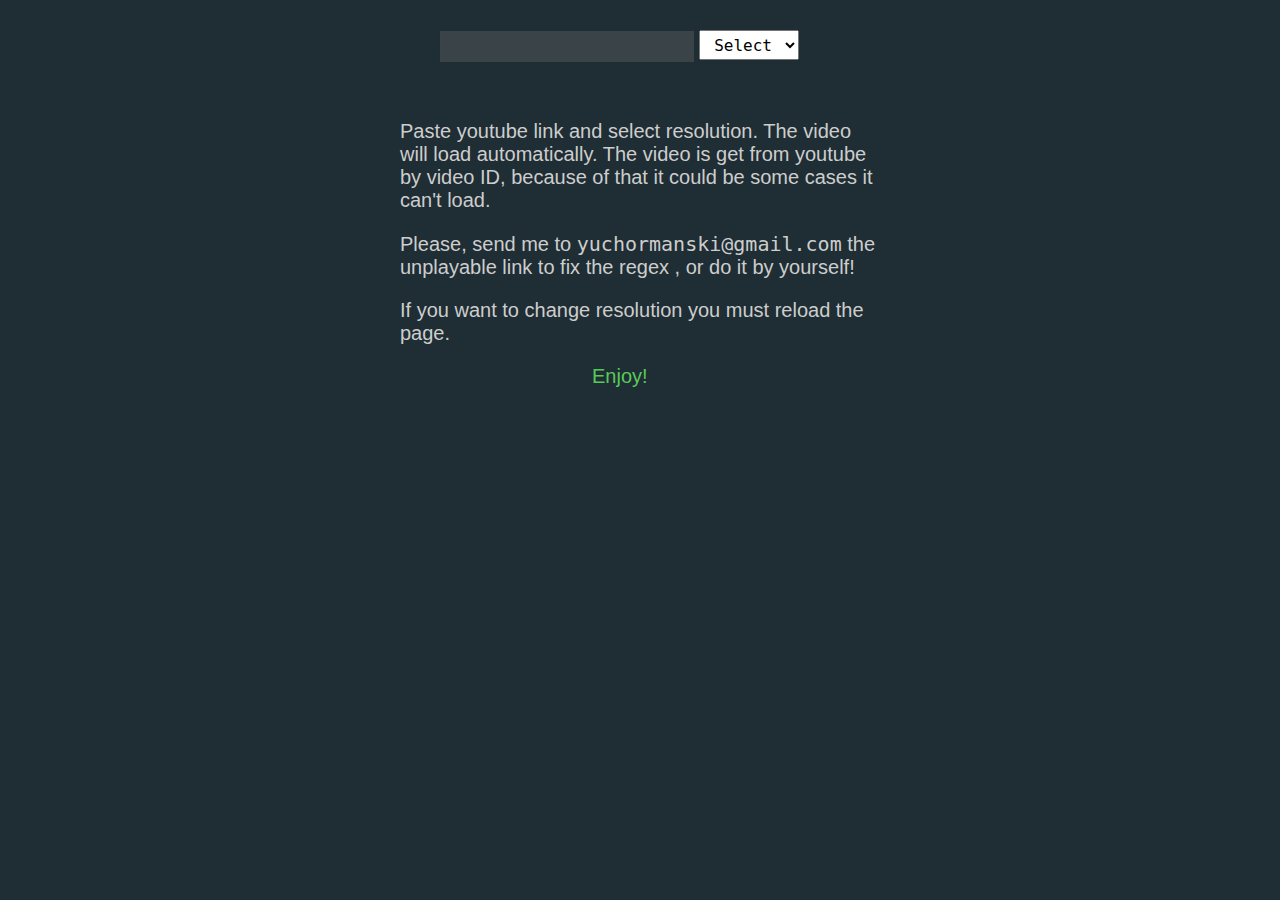
==== standAlone.html @ 6b6196b1 "update" ====
<!DOCTYPE html>
<html lang="en">

<head>
    <meta charset="UTF-8">
    <meta http-equiv="X-UA-Compatible" content="IE=edge">
    <meta name="viewport" content="width=device-width, initial-scale=1.0">
    <title>Play Youtube Video n dark screen</title>
    <style>
        body {
    background-color: #1f2d34;
    font-family: system-ui, -apple-system, BlinkMacSystemFont, 'Segoe UI', Roboto, Oxygen, Ubuntu, Cantarell, 'Open Sans', 'Helvetica Neue', sans-serif;
}

.input-link {
    width: 400px;
    height: 40px;
    margin: 30px auto 20px;
}

input {
    background-color: rgba(134, 134, 134, 0.253);
    color: rgb(174, 174, 174);
    width: 250px;
    border: none;
}
input[type="text" i] {
    padding: 8px 2px;
}
select {
    width: 100px;
    height: 30px;
    font-size: 16px;
    font-family:monospace;
    text-align: center;
}

.input-link button {
    background-color: rgb(56, 56, 56);
    color: rgb(169, 169, 169);
    border: 1px solid gray;
}

#info{
    width: 480px;
    margin: 50px auto 0;
    color: rgb(205, 205, 205);
    font-size: 20px;
    font-family:Verdana, Geneva, Tahoma, sans-serif;
}
    </style>
</head>

<body onload="load()">
    <div class="input-link">
        <label for="youtube-link"></label>
        <input type="text" id="youtube-link">
        <select name="" id="select-resolution">
            <option value="" selected>Select</option>
            <option value="1920">1080p</option>
            <option value="1280">720p</option>
            <option value="854">480p</option>
            <option value="640">360p</option>
            <option value="426">240p</option>
        </select>
    </div>


    <!-- 854x480 640x360 426x240 -->

    <div id="playHere" class="player">
        <div id="info">
            <p>
                Paste youtube link and select resolution.
                The video will load automatically.
                The video is get from youtube by video ID, because of that it could be some cases it can't load.
            <p>
                Please, send me to <code>yuchormanski@gmail.com</code> the unplayable link to fix the regex , or
                do it by yourself!
            </p>
            </p>
            <p>If you want to change resolution you must reload the page.</p>
            <p style="margin: 0 40%; color: rgb(88, 202, 88)">
                Enjoy!
            </p>

        </div>
    </div>
</body>
<script>
    function load() {
    const regex = /https:\/\/www\.youtube\.com\/watch\?v=(?<source>[A-Za-z0-9\-]+)/g;
    const inputs = document.querySelector('.input-link');
    const inputLink = document.getElementById('youtube-link');
    const playerPanel = document.getElementById('playHere');
    const info = document.getElementById('info');
    const resOption = document.getElementById('select-resolution');
    resOption.addEventListener('change', playVideo);

    function playVideo(e) {

        let theWidth = null;
        let theHeight = null;
        if (resOption.value === '426') {
            theWidth = '426';
            theHeight = '240';
            window.resizeTo(520,300);
        } else if (resOption.value === '640') {
            theWidth = '640';
            theHeight = '360';
        } else if (resOption.value === '854') {
            theWidth = '854';
            theHeight = '480';
        } else if (resOption.value === '1280') {
            theWidth = '1280';
            theHeight = '720';
        } else if (resOption.value === '1920') {
            theWidth = '1920';
            theHeight = '1080';
        }

        const videoCode = regex.exec(inputLink.value)[1]
        const embedLink = `https://www.youtube.com/embed/${videoCode}/?controls=1`
        console.log(embedLink);
        const videoFrame = document.createElement('iframe');
        videoFrame.src = embedLink;
        videoFrame.width = theWidth;
        videoFrame.height = theHeight;
        let panelWidth = Number(theWidth) + 2;
        videoFrame.allowFullscreen = true;
        playerPanel.appendChild(videoFrame);
        playerPanel.style.width = `${theWidth}px`;
        playerPanel.style.margin = '0 auto';
        
        inputs.style.display = 'none';
        info.style.display = 'none';
    }
}
</script>
</html>
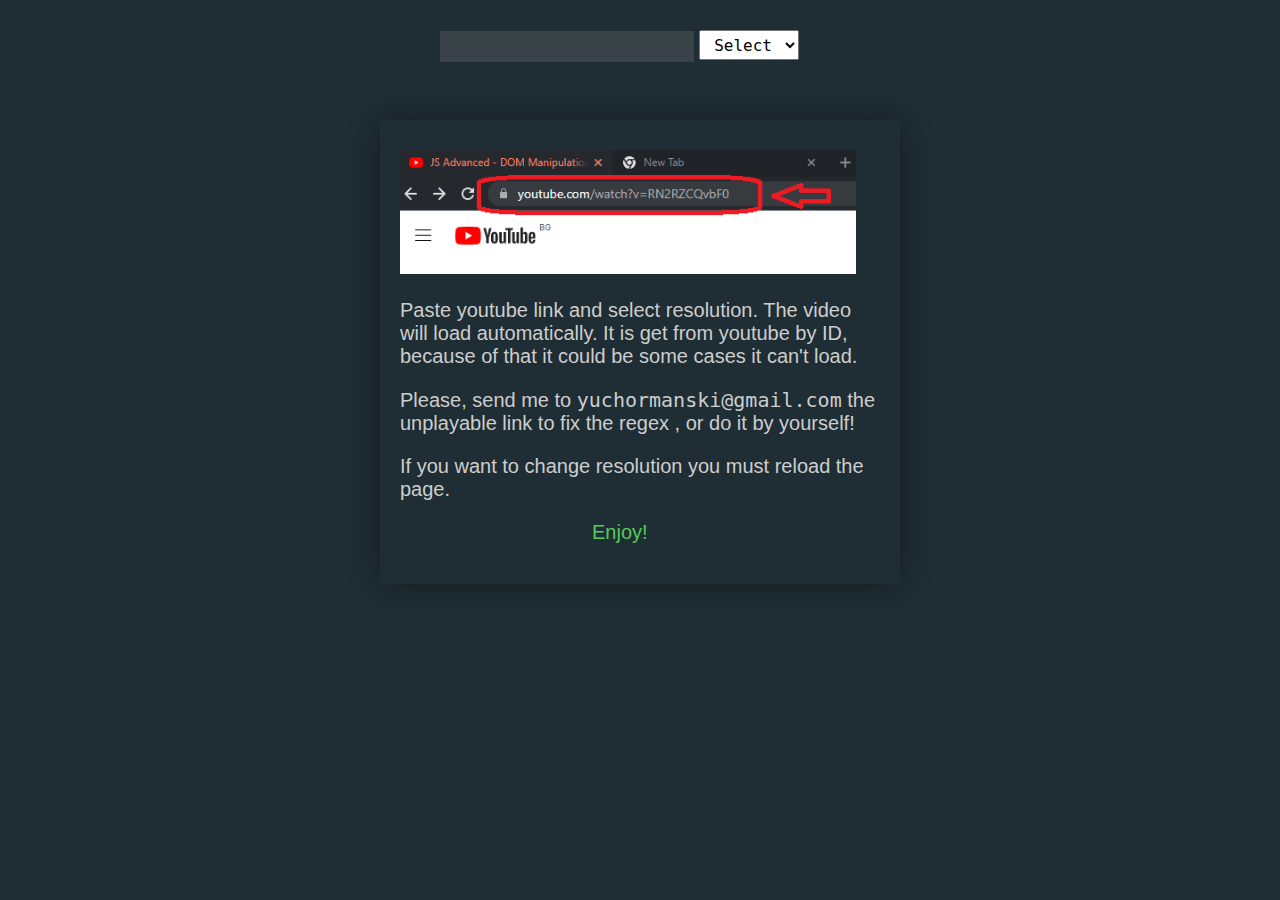
==== commit 7aa4dffe: "update" ====
--- a/standAlone.html
+++ b/standAlone.html
@@ -47,6 +47,8 @@
     color: rgb(205, 205, 205);
     font-size: 20px;
     font-family:Verdana, Geneva, Tahoma, sans-serif;
+    box-shadow: 0px 1px 30px 0px rgba(0, 0, 0, 0.339);
+    padding: 30px 20px 40px 20px;
 }
     </style>
 </head>
@@ -70,10 +72,11 @@
 
     <div id="playHere" class="player">
         <div id="info">
+            <img src="img/link.png" alt="" width="95%">
             <p>
                 Paste youtube link and select resolution.
                 The video will load automatically.
-                The video is get from youtube by video ID, because of that it could be some cases it can't load.
+                It is get from youtube by ID, because of that it could be some cases it can't load.
             <p>
                 Please, send me to <code>yuchormanski@gmail.com</code> the unplayable link to fix the regex , or
                 do it by yourself!
